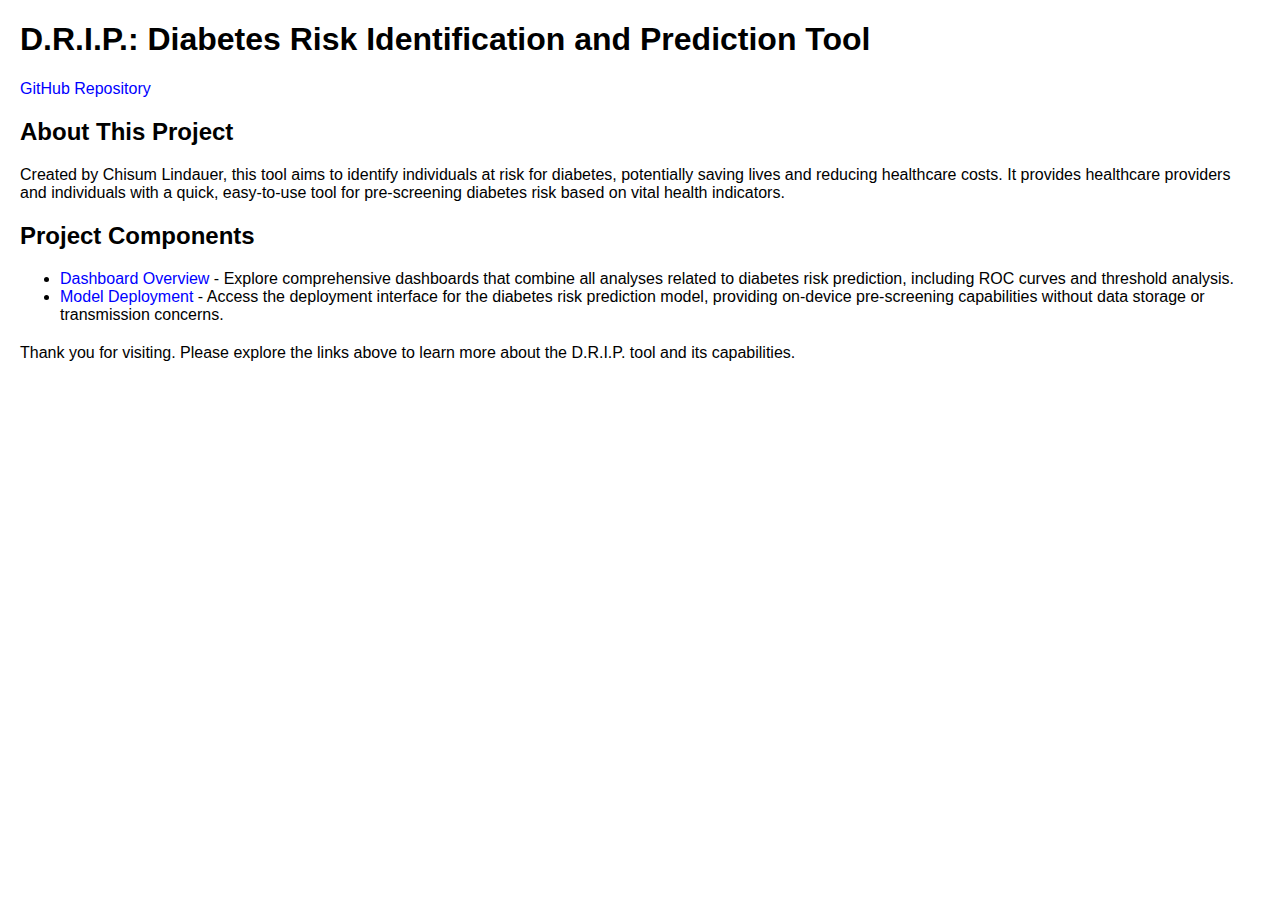
==== docs/index.html @ adf2af92 "updating so github pages will work" ====
<!DOCTYPE html>
<html lang="en">
<head>
    <meta charset="UTF-8">
    <meta name="viewport" content="width=device-width, initial-scale=1.0">
    <title>D.R.I.P.: Diabetes Risk Identification and Prediction Tool</title>
    <style>
        body { font-family: Arial, sans-serif; margin: 20px; }
        header, section { margin-bottom: 20px; }
        nav ul { list-style-type: none; padding: 0; }
        nav ul li { display: inline; margin-right: 10px; }
        a { text-decoration: none; color: blue; }
        a:hover { text-decoration: underline; }
    </style>
</head>
<body>
    <header>
        <h1>D.R.I.P.: Diabetes Risk Identification and Prediction Tool</h1>
        <nav>
            <ul>
                <li><a href="https://github.com/minerva-ds/diabetes-risk-identification-and-prediction">GitHub Repository</a></li>
            </ul>
        </nav>
    </header>

    <section>
        <h2>About This Project</h2>
        <p>Created by Chisum Lindauer, this tool aims to identify individuals at risk for diabetes, potentially saving lives and reducing healthcare costs. It provides healthcare providers and individuals with a quick, easy-to-use tool for pre-screening diabetes risk based on vital health indicators.</p>
    </section>

    <section>
        <h2>Project Components</h2>
        <ul>
            <li><a href="dashboard_files/combined_dashboard.html">Dashboard Overview</a> - Explore comprehensive dashboards that combine all analyses related to diabetes risk prediction, including ROC curves and threshold analysis.</li>
            <li><a href="deployment/index.html">Model Deployment</a> - Access the deployment interface for the diabetes risk prediction model, providing on-device pre-screening capabilities without data storage or transmission concerns.</li>
        </ul>
    </section>

    <footer>
        <p>Thank you for visiting. Please explore the links above to learn more about the D.R.I.P. tool and its capabilities.</p>
    </footer>
</body>
</html>
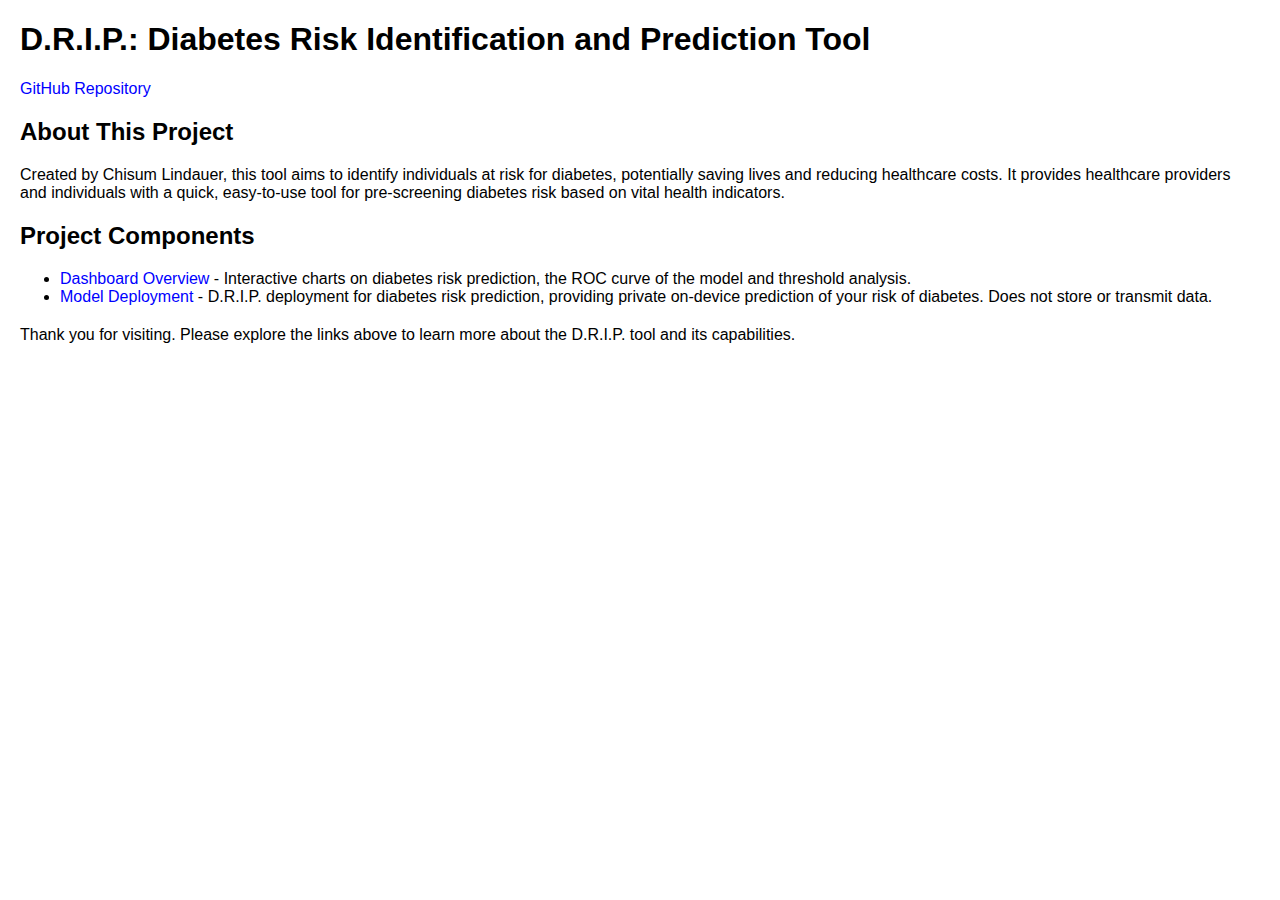
==== commit fb1d4199: "updates to base index.html" ====
--- a/docs/index.html
+++ b/docs/index.html
@@ -31,8 +31,8 @@
     <section>
         <h2>Project Components</h2>
         <ul>
-            <li><a href="dashboard_files/combined_dashboard.html">Dashboard Overview</a> - Explore comprehensive dashboards that combine all analyses related to diabetes risk prediction, including ROC curves and threshold analysis.</li>
-            <li><a href="deployment/index.html">Model Deployment</a> - Access the deployment interface for the diabetes risk prediction model, providing on-device pre-screening capabilities without data storage or transmission concerns.</li>
+            <li><a href="dashboard_files/combined_dashboard.html">Dashboard Overview</a> - Interactive charts on diabetes risk prediction, the ROC curve of the model and threshold analysis.</li>
+            <li><a href="deployment/index.html">Model Deployment</a> - D.R.I.P. deployment for diabetes risk prediction, providing private on-device prediction of your risk of diabetes.   Does not store or transmit data.</li>
         </ul>
     </section>
 
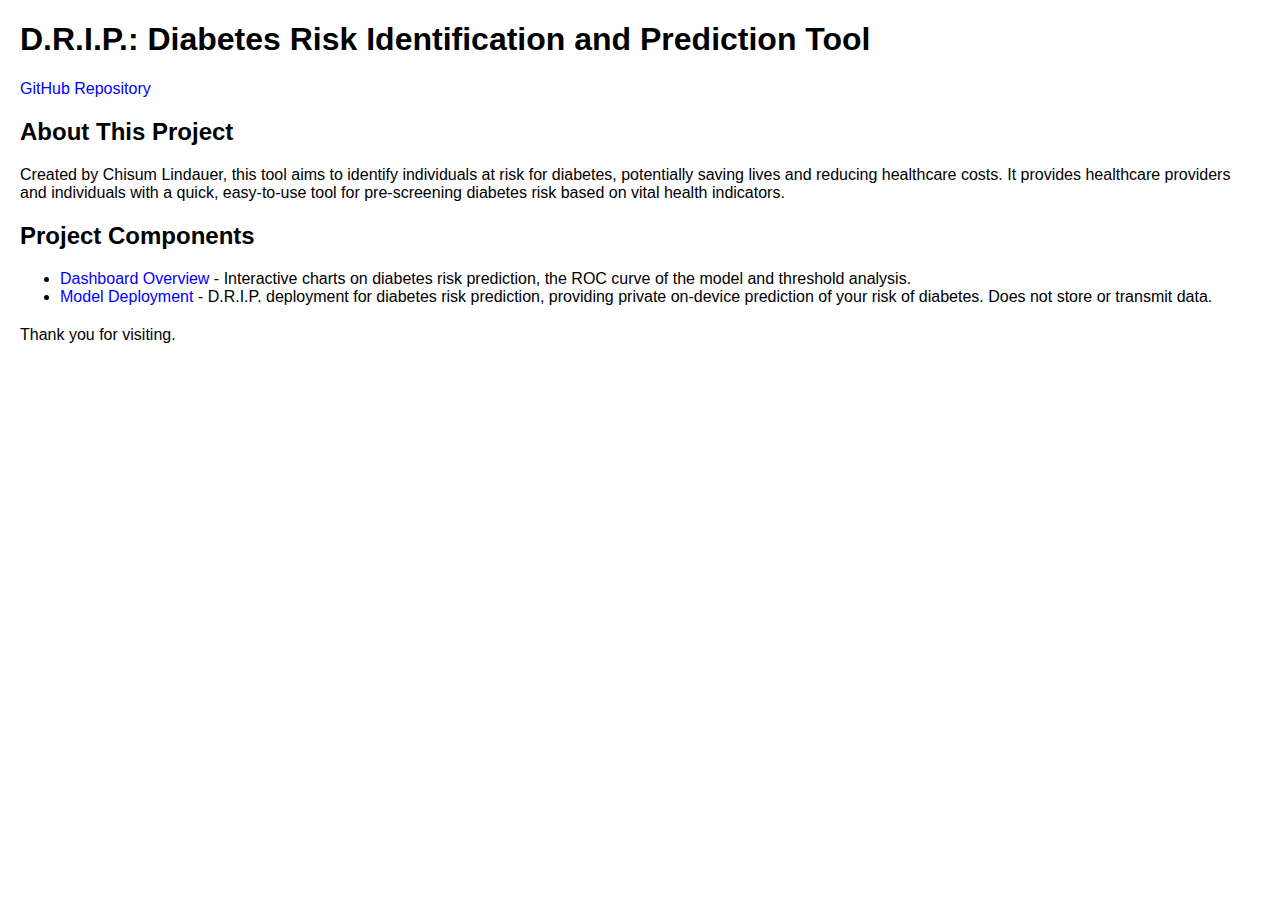
==== commit d4b4a119: "readme fleshed out a lot" ====
--- a/docs/index.html
+++ b/docs/index.html
@@ -37,7 +37,7 @@
     </section>
 
     <footer>
-        <p>Thank you for visiting. Please explore the links above to learn more about the D.R.I.P. tool and its capabilities.</p>
+        <p>Thank you for visiting.</p>
     </footer>
 </body>
 </html>
